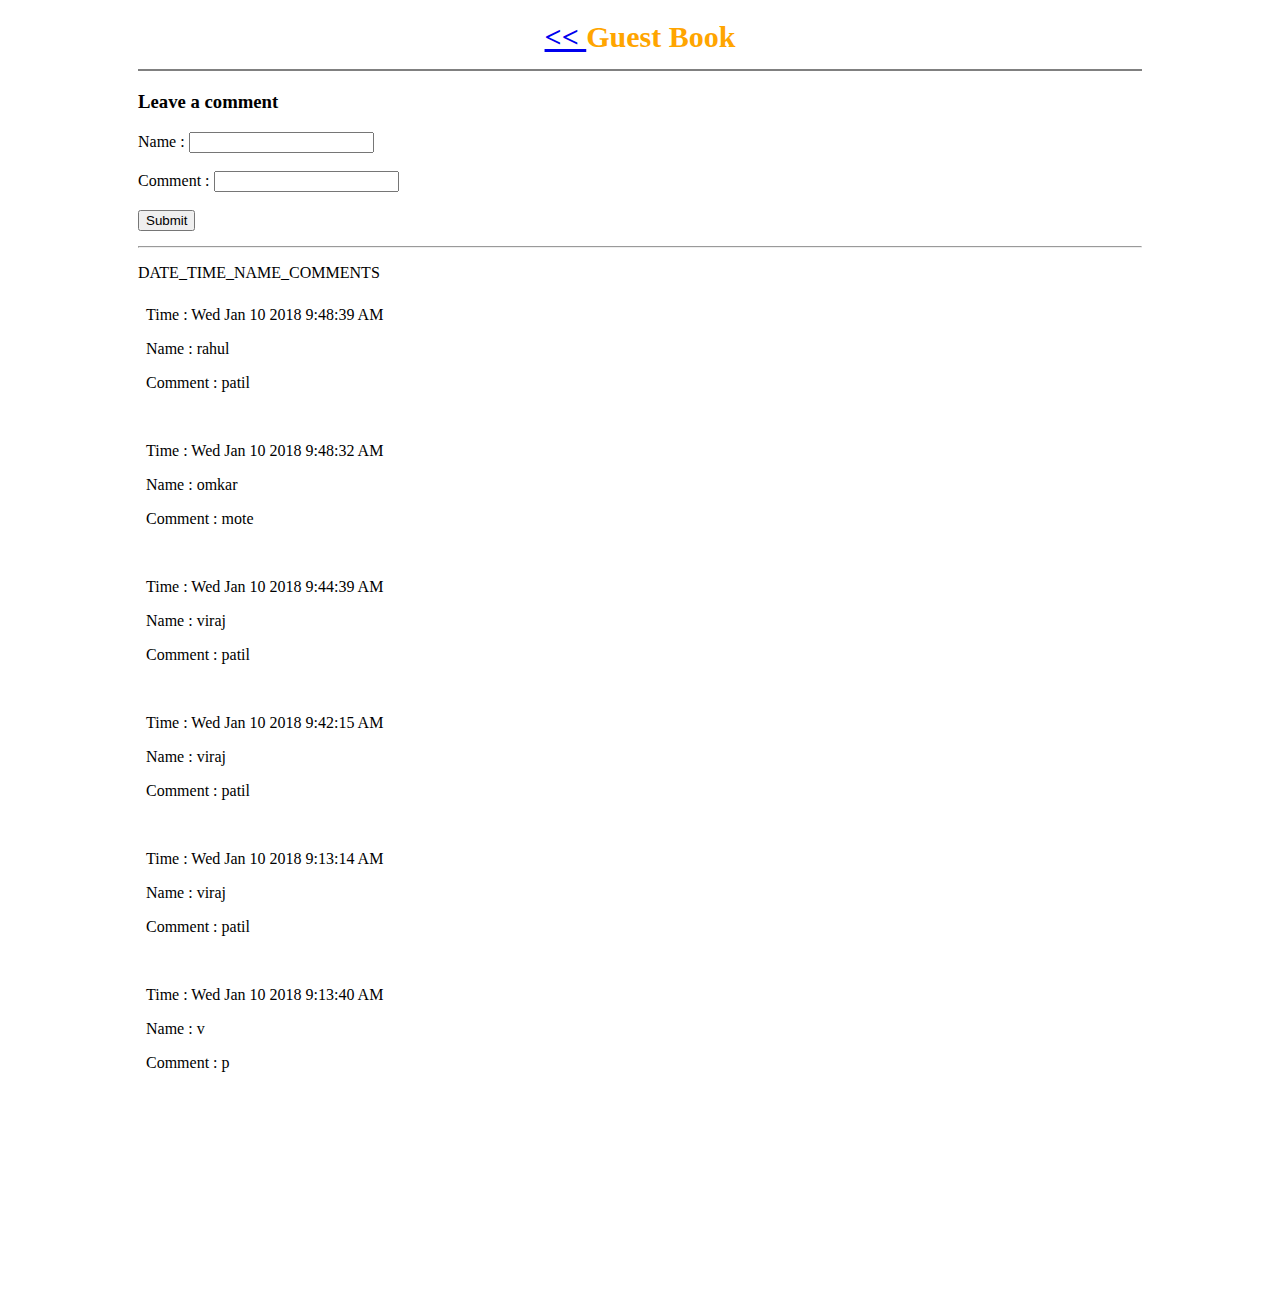
==== public/guestBook.html @ 376fb25c "Added new file for comment storing. Showing comments on guestbook." ====
<!DOCTYPE html>
<html>

<head>
  <title>Guest Book</title>
  <link rel="stylesheet" href="css/style.css">
</head>

<body>
  <h2><a href="index.html"> << </a>Guest Book</h2>
  <h3>Leave a comment</h3>
  <form class="feedback" action="/commentPage" method="post">
    Name : <input type="text" name="name" required><br><br> Comment : <input type="text" name="comment" required><br><br>
    <input type="submit" name="" value="Submit">
  </form>
  <hr>
  <p class="comments">DATE_TIME_NAME_COMMENTS</p>
  <object id="commentsToShow" type="text/html" data="comments.html">
  </object>
</body>

</html>
---- public/css/style.css ----
h1 {
  text-align: right;
  font-size: 20px;
  font-family: serif;
  color: orange;
  padding-bottom: 15px;
  border-bottom: 2px solid gray;
  margin: 20px 130px 20px 130px;
}

h2 {
  text-align: center;
  font-size: 30px;
  font-family: serif;
  color: orange;
  padding-bottom: 15px;
  border-bottom: 2px solid gray;
  margin: 20px 130px 20px 130px;
}

#freshorigins {
  margin-left: 130px;
  width: 55%;
}

.links {
  margin-top: -300px;
  margin-left: 845px;
}

#animated {
  margin-left: 925px;
}

#book {
  margin-top: -20px;
  margin-left: 845px;
}

#Abeliophyllum {
  margin-left: 130px;
  width: 400px;
  height: 400px;
}

.AbeliophyllumPara1 {
  margin-top: -310px;
  margin-left: 535px;
  margin-right: 130px;
}

.AbeliophyllumPara2 {
  margin-top: -5px;
  margin-left: 535px;
  margin-right: 130px;
}

.AbeliophyllumPara3 {
  margin-top: -5px;
  margin-left: 535px;
  margin-right: 130px;
}

#AbeliophyllumPdf {
  margin-top: -5px;
  margin-left: 535px;
}

#Agerantum {
  margin-left: 130px;
  width: 500px;
  height: 35 0px;
}

.AgerantumPara1 {
  margin-top: -310px;
  margin-left: 635px;
  margin-right: 130px;
}

.AgerantumPara2 {
  margin-top: -5px;
  margin-left: 635px;
  margin-right: 130px;
}

.AgerantumPara3 {
  margin-top: -5px;
  margin-left: 635px;
  margin-right: 130px;
}

#AgerantumPdf {
  margin-top: -5px;
  margin-left: 635px;
}

h3 {
  text-align: left;
  margin-left: 130px;
}

.feedback {
  margin-left: 130px;
  shape-outside: padding-box;
}

.records {
  margin-left: 130px;
}

button {
  font-size: 13px;
}

.comments {
  margin-left: 130px;
  font-weight: normal;
}

#commentBox {
  margin-left: 70px;
}

hr {
  margin: 15px 130px 15px 130px;
}

.login {
  font-size: 20px;
}

h4 {
  font-size: 30px;
  color: orange;
}

#commentsToShow {
  margin-left: 130px;
  width: 800px;
  height: 1000px;
}
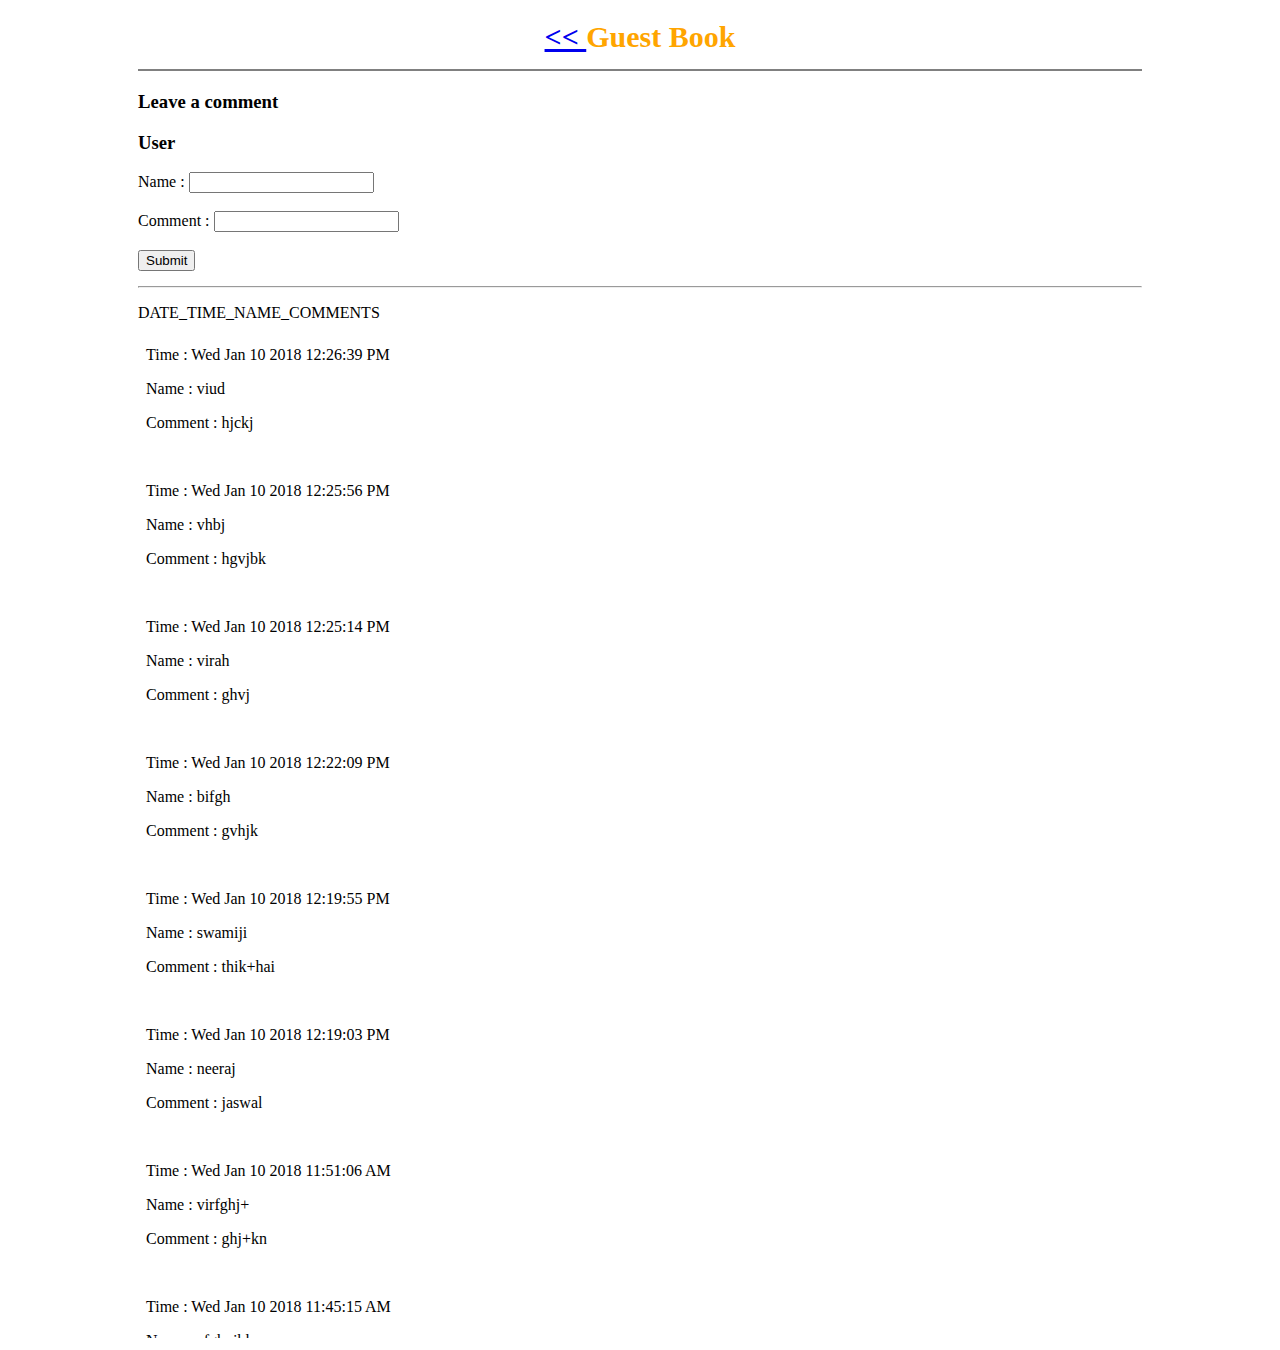
==== commit 4a9e4a02: "Added feature which shows the user name inguestbook." ====
--- a/public/guestBook.html
+++ b/public/guestBook.html
@@ -9,6 +9,7 @@
 <body>
   <h2><a href="index.html"> << </a>Guest Book</h2>
   <h3>Leave a comment</h3>
+  <h3>User</h3>
   <form class="feedback" action="/commentPage" method="post">
     Name : <input type="text" name="name" required><br><br> Comment : <input type="text" name="comment" required><br><br>
     <input type="submit" name="" value="Submit">
--- a/public/css/style.css
+++ b/public/css/style.css
@@ -137,6 +137,10 @@
 
 #commentsToShow {
   margin-left: 130px;
-  width: 800px;
+  width: 1035px;
   height: 1000px;
 }
+
+h5 {
+  font-size: 25px;
+}
